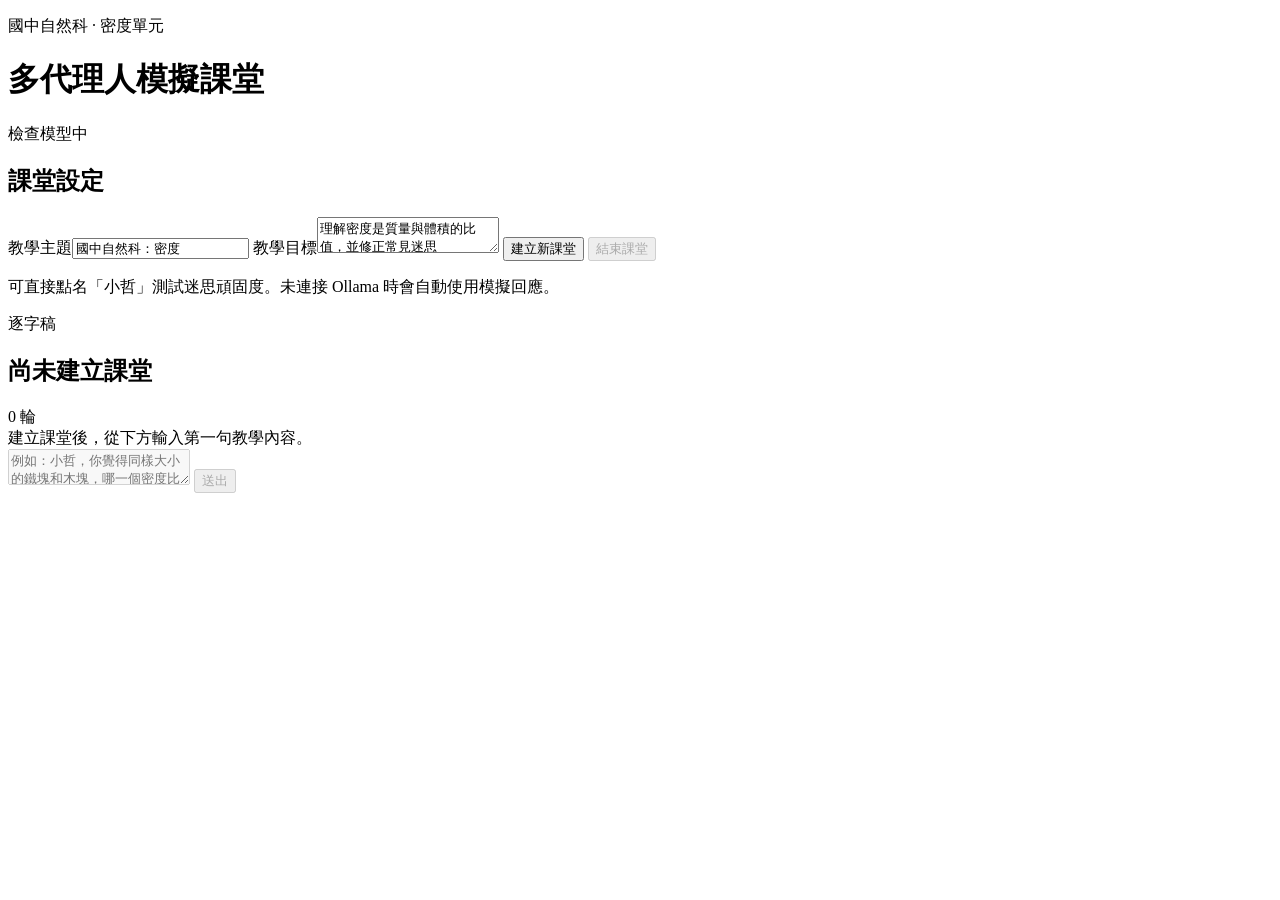
==== classroom_simulator/static/index.html @ e2725087 "initial commit" ====
<!doctype html>
<html lang="zh-Hant">
  <head>
    <meta charset="utf-8" />
    <meta name="viewport" content="width=device-width, initial-scale=1" />
    <title>ClassRoom Simulator</title>
    <link rel="stylesheet" href="/static/styles.css" />
  </head>
  <body>
    <header class="topbar">
      <div>
        <p class="eyebrow">國中自然科 · 密度單元</p>
        <h1>多代理人模擬課堂</h1>
      </div>
      <div id="model-status" class="status">檢查模型中</div>
    </header>

    <main class="layout">
      <aside class="panel setup-panel">
        <h2>課堂設定</h2>
        <label>教學主題<input id="topic" value="國中自然科：密度" /></label>
        <label>教學目標<textarea id="objective">理解密度是質量與體積的比值，並修正常見迷思</textarea></label>
        <button id="start-button" class="primary">建立新課堂</button>
        <button id="finish-button" class="secondary" disabled>結束課堂</button>
        <p class="hint">可直接點名「小哲」測試迷思頑固度。未連接 Ollama 時會自動使用模擬回應。</p>
      </aside>

      <section class="classroom">
        <div id="students" class="students"></div>
        <section class="panel conversation-panel">
          <div class="conversation-header">
            <div>
              <p class="eyebrow">逐字稿</p>
              <h2 id="session-title">尚未建立課堂</h2>
            </div>
            <span id="turn-count" class="turn-count">0 輪</span>
          </div>
          <div id="messages" class="messages">
            <div class="empty-state">建立課堂後，從下方輸入第一句教學內容。</div>
          </div>
          <form id="message-form" class="composer">
            <textarea id="teacher-message" placeholder="例如：小哲，你覺得同樣大小的鐵塊和木塊，哪一個密度比較大？" disabled></textarea>
            <button id="send-button" class="primary" disabled>送出</button>
          </form>
        </section>
      </section>
    </main>

    <script src="/static/app.js" defer></script>
  </body>
</html>
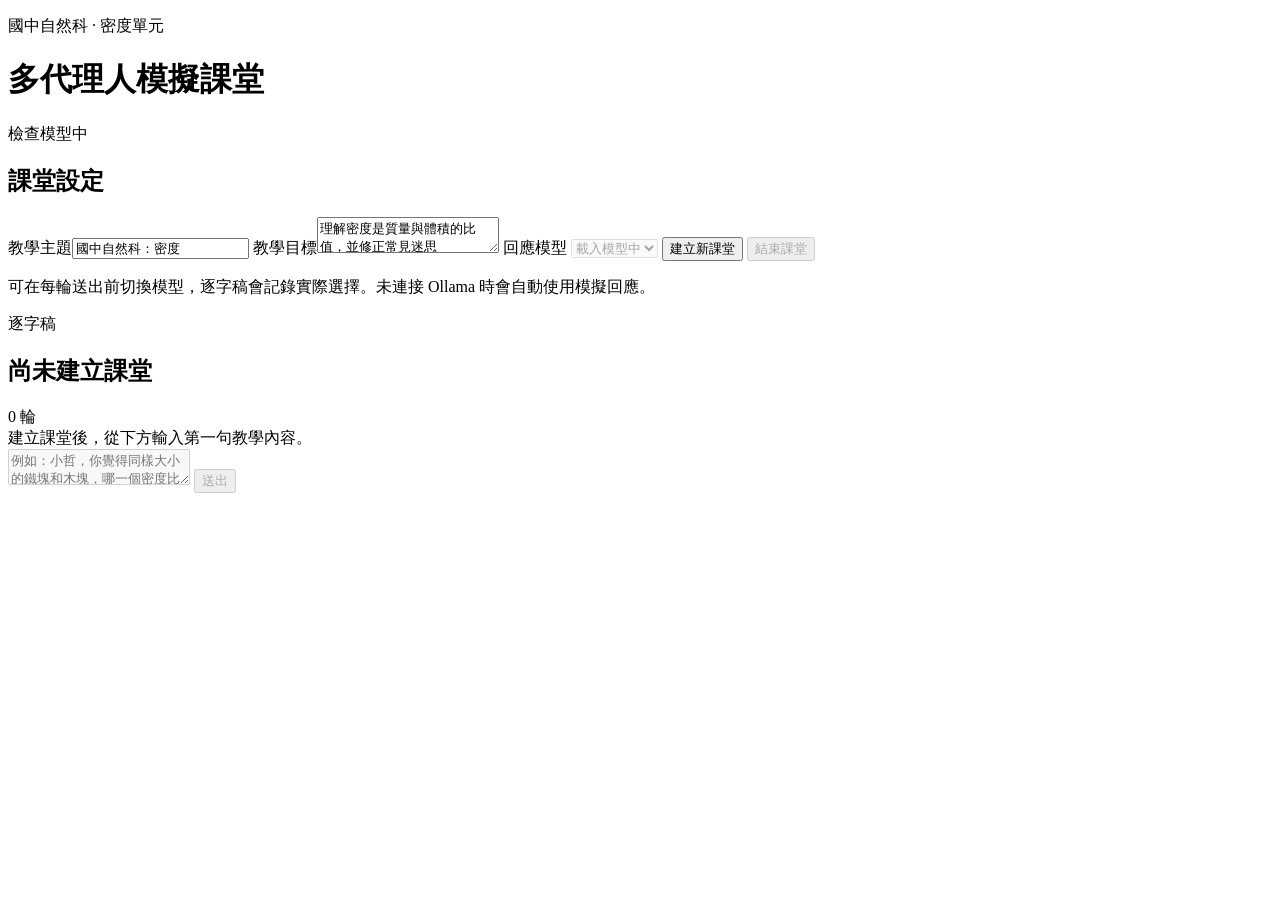
==== commit 743e8069: "feat: add per-turn model selection and comparison" ====
--- a/classroom_simulator/static/index.html
+++ b/classroom_simulator/static/index.html
@@ -20,9 +20,14 @@
         <h2>課堂設定</h2>
         <label>教學主題<input id="topic" value="國中自然科：密度" /></label>
         <label>教學目標<textarea id="objective">理解密度是質量與體積的比值，並修正常見迷思</textarea></label>
+        <label>回應模型
+          <select id="model-select" disabled>
+            <option value="">載入模型中</option>
+          </select>
+        </label>
         <button id="start-button" class="primary">建立新課堂</button>
         <button id="finish-button" class="secondary" disabled>結束課堂</button>
-        <p class="hint">可直接點名「小哲」測試迷思頑固度。未連接 Ollama 時會自動使用模擬回應。</p>
+        <p class="hint">可在每輪送出前切換模型，逐字稿會記錄實際選擇。未連接 Ollama 時會自動使用模擬回應。</p>
       </aside>
 
       <section class="classroom">
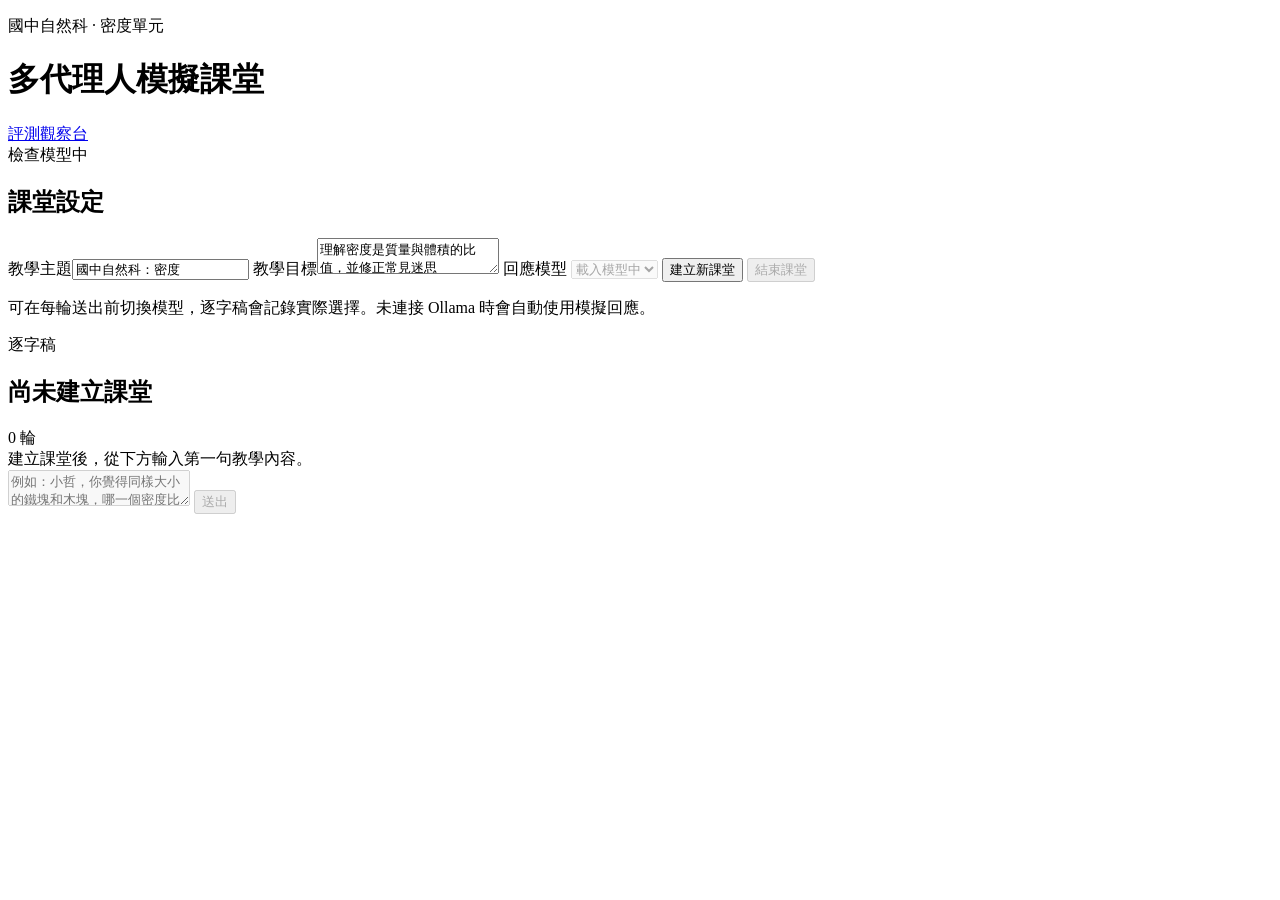
==== commit 39e87ba3: "feat: add evaluation observatory workspace" ====
--- a/classroom_simulator/static/index.html
+++ b/classroom_simulator/static/index.html
@@ -12,7 +12,10 @@
         <p class="eyebrow">國中自然科 · 密度單元</p>
         <h1>多代理人模擬課堂</h1>
       </div>
-      <div id="model-status" class="status">檢查模型中</div>
+      <div>
+        <a href="/evaluations">評測觀察台</a>
+        <div id="model-status" class="status">檢查模型中</div>
+      </div>
     </header>
 
     <main class="layout">
